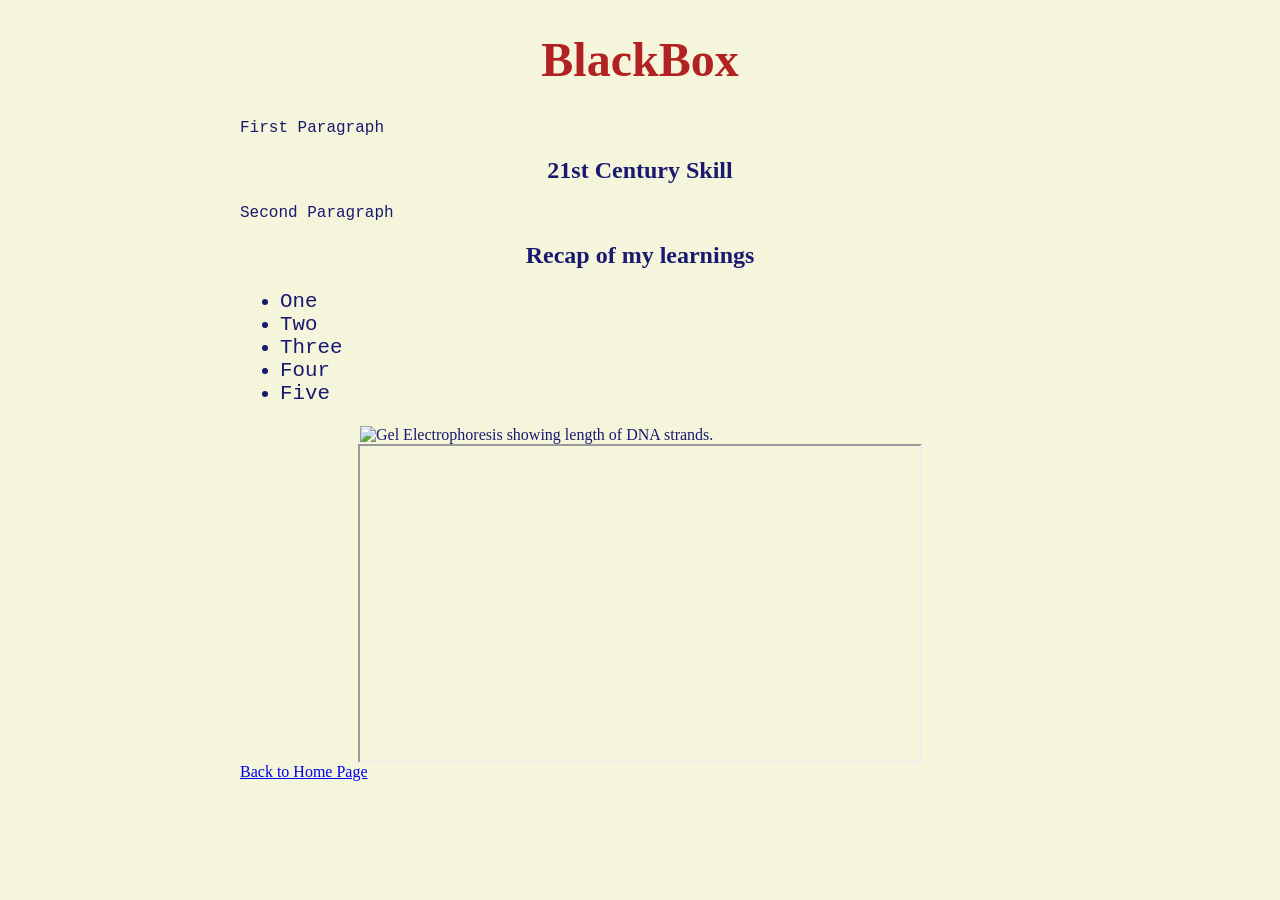
==== blackbox.html @ 799baf0e "Add initial HTML structure and content" ====
<!DOCTYPE html>
<!--
    Anything you put in between the double-dash arrow symbols shown around
    this block of text is designated a 'comment' intended for human coders
    and ignored by the computer. The top "<!DOCTYPE html>" line of code 
    declares that this text file is to be interpreted as HTML code.
-->

<html lang=en>
<!--
    This opening tag marks the start of the html code.  Everything below
    until the </html> closing tag is part of this element. "lang" is an
    attribute defining the language of the website. The value "en" 
    indicates this site is written in English. We indent the content
    inside an element to make it easier for people to read and understand.
-->

    <head>
    <!--Code *about* the website, NOT displayed in the browser window.-->

        <meta charset="UTF-8"> <!--Sets site to use standard characters.-->

        <meta name="viewport" content="width=device-width, initial-scale=1.0">
        <!-- Sizes your site to the visitor's screen size -->

        <meta name="author" content="Ryan Martinez">
        <!--
            Some tags like "meta" are self-closing. They have "attributes" 
            but no inner content and they don't need or use a closing tag.
        -->

        <title>Genetics Experiment</title>
        <!--The 'title' is what's displayed in the browser tab.-->

        <link rel="stylesheet" href="/style.css">
        <!--
            HTML (HyperText Markup Language) code is for the website 
            content. CSS (Cascading Style Sheets) code is for the website 
            style. The line above tells the browser the file location and 
            file name to find this code that you'll write/edit there.
        -->

        <link rel="icon" type="image/png" href="/favicon.png">
        <!--
            If you made/found a favicon, export/name it exactly favicon.png
            and upload to the top level of your repo, then this line of
            code will use it as your site icon in the browser tab.
        -->

    </head>

    <body> <!--Everything to be displayed in the browser window.-->
          
        <!--example headings, paragraphs, lists-->
        <h1>BlackBox</h1>
        <p>First Paragraph </p>
        <h2>21st Century Skill</h2>
        <p>Second Paragraph</p>
        <h2>Recap of my learnings</h2>
        <ul>
            <li>One</li>
            <li>Two</li>
            <li>Three</li>
            <li>Four</li>
            <li>Five</li>
        </ul>

        <!--example images (uploaded to repo's "images" directory)-->
        <img 
            src="images/Genetics_DNAextraction.webp"
            width="560" 
            alt="Gel Electrophoresis showing length of DNA strands.">

        <!--example video (or other content from another webpage)-->
        <iframe 
            src="https://drive.google.com/file/d/1mAganV8o7bWlpdenxlbJ0SrlG46eFF64/preview"
            width="560" height="315"
            allowfullscreen>
        </iframe>
        <!-- replace FILE_ID in the example link above with
             exact text from your actual video's share link -->

        <!--example links-->
            <a href="/index.html">Back to Home Page</a>
            

    </body>
</html>
---- style.css ----
body {
  color: MidnightBlue;
  background-color: Beige; 
  max-width: 800px;
  margin: auto;
}
  h1 {
	color: FireBrick;
	text-align: center;
	  font-family: Verdana;
  font-size: 300%; }
  h2  {
	  color: MidnightBlue;
	  text-align: center;
	  font-family: Verdana;
	  font-size: 150%; }
p {
  color: MidnightBlue;
  font-family: courier;
  font-size: 100%; }

ul {
	font-family: courier;
	font-size: 130%; }

img {
	display: block;
	margin: auto; }

iframe {
	display: block;
	margin: auto; }
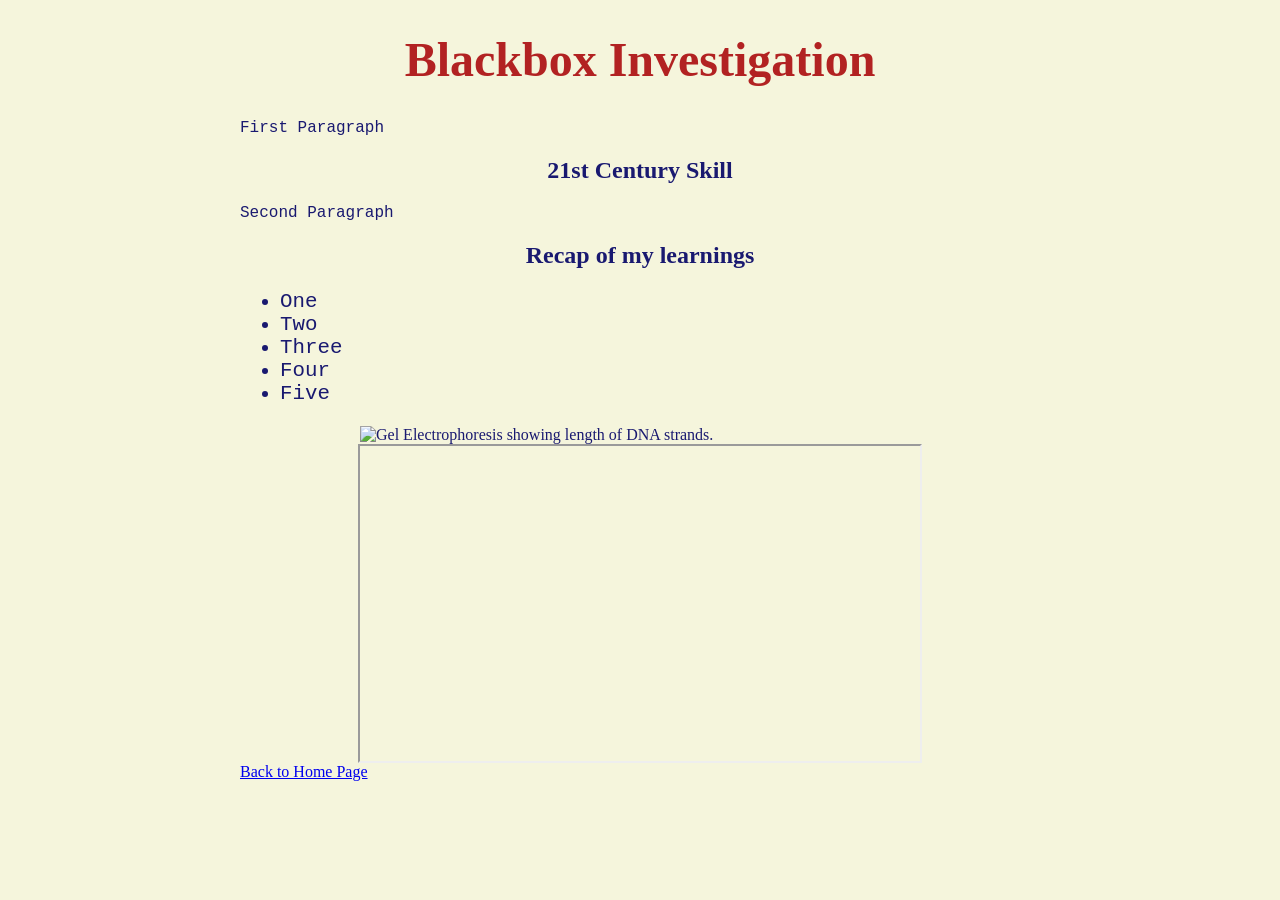
==== commit 453926b9: "Update blackbox.html" ====
--- a/blackbox.html
+++ b/blackbox.html
@@ -29,7 +29,7 @@
             but no inner content and they don't need or use a closing tag.
         -->
 
-        <title>Genetics Experiment</title>
+        <title>Blackbox Project</title>
         <!--The 'title' is what's displayed in the browser tab.-->
 
         <link rel="stylesheet" href="/style.css">
@@ -52,7 +52,7 @@
     <body> <!--Everything to be displayed in the browser window.-->
           
         <!--example headings, paragraphs, lists-->
-        <h1>BlackBox</h1>
+        <h1>Blackbox Investigation</h1>
         <p>First Paragraph </p>
         <h2>21st Century Skill</h2>
         <p>Second Paragraph</p>
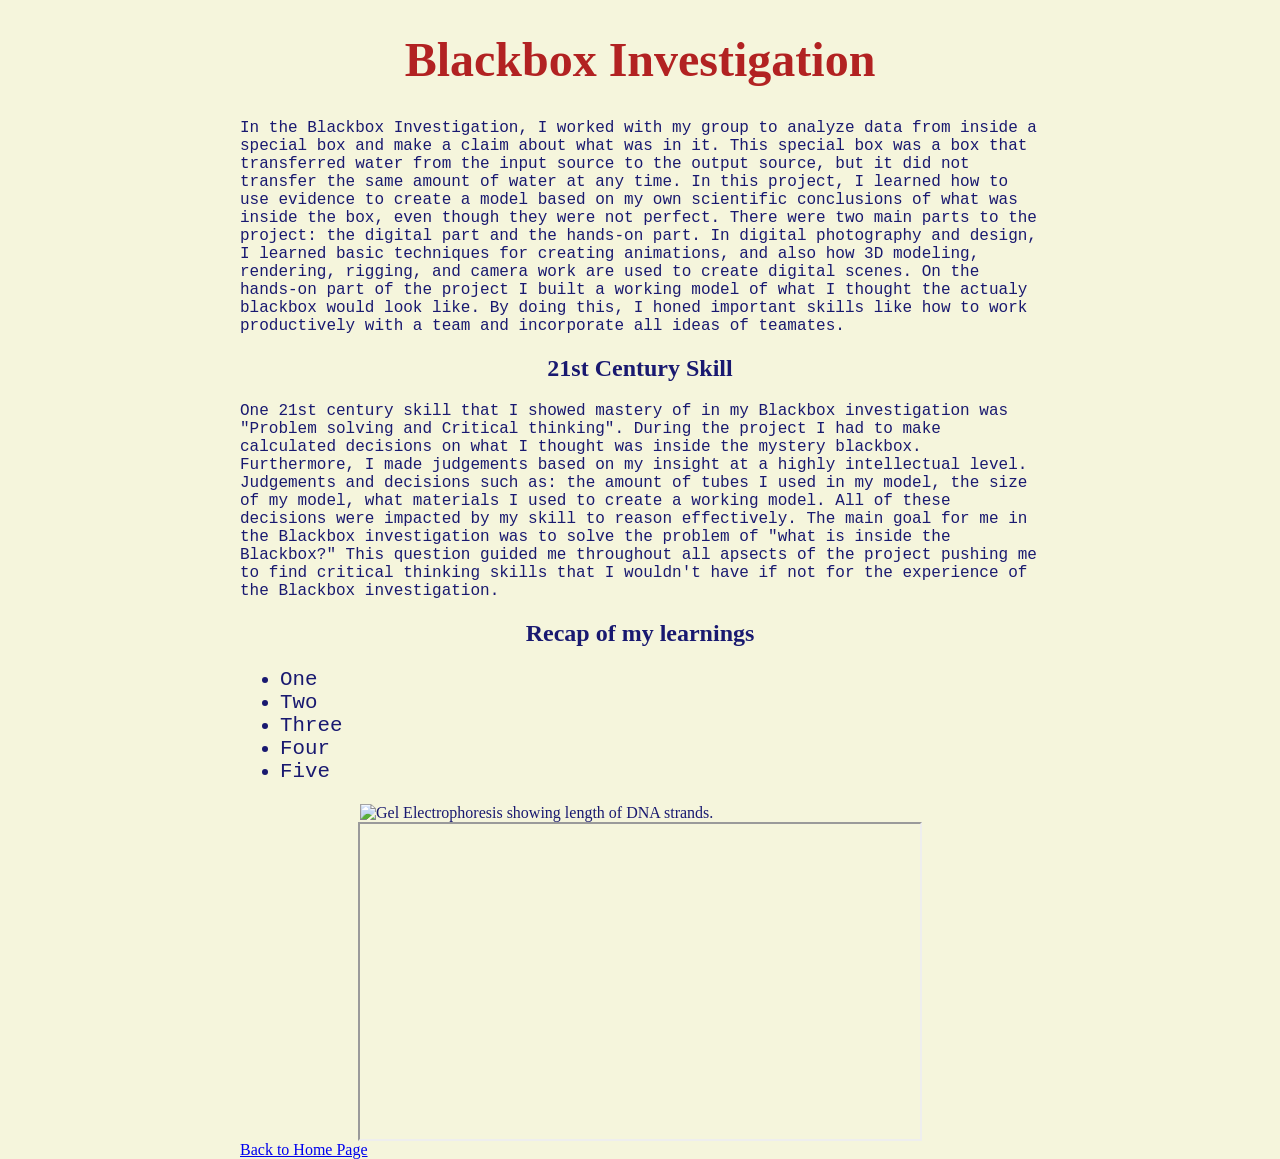
==== commit 6cf010d5: "Enhance description of 21st century skills in blackbox.html Updated the second paragraph to elaborat" ====
--- a/blackbox.html
+++ b/blackbox.html
@@ -53,9 +53,21 @@
           
         <!--example headings, paragraphs, lists-->
         <h1>Blackbox Investigation</h1>
-        <p>First Paragraph </p>
+        <p>In the Blackbox Investigation, I worked with my group to analyze data from inside a special box and make a claim about what was 
+        in it. This special box was a box that transferred water from the input source to the output source, but it did not transfer the same amount
+        of water at any time. In this project, I learned how to use evidence to create a model based on my own scientific conclusions of what was inside
+        the box, even though they were not perfect. There were two main parts to the project: the digital part and the hands-on part. In digital 
+        photography and design, I learned basic techniques for creating animations, and also how 3D modeling, rendering, rigging, and camera work 
+        are used to create digital scenes. On the hands-on part of the project I built a working model of what I thought the actualy blackbox would 
+        look like. By doing this, I honed important skills like how to work productively with a team and incorporate all ideas of teamates. 
+        </p>
         <h2>21st Century Skill</h2>
-        <p>Second Paragraph</p>
+        <p>One 21st century skill that I showed mastery of in my Blackbox investigation was "Problem solving and Critical thinking". During the project
+        I had to make calculated decisions on what I thought was inside the mystery blackbox. Furthermore, I made judgements based on my insight at a 
+        highly intellectual level. Judgements and decisions such as: the amount of tubes I used in my model, the size of my model, what materials I used to create a working
+        model. All of these decisions were impacted by my skill to reason effectively. The main goal for me in the Blackbox investigation was to solve the 
+        problem of "what is inside the Blackbox?" This question guided me throughout all apsects of the project pushing me to find critical thinking skills
+        that I wouldn't have if not for the experience of the Blackbox investigation.</p>
         <h2>Recap of my learnings</h2>
         <ul>
             <li>One</li>
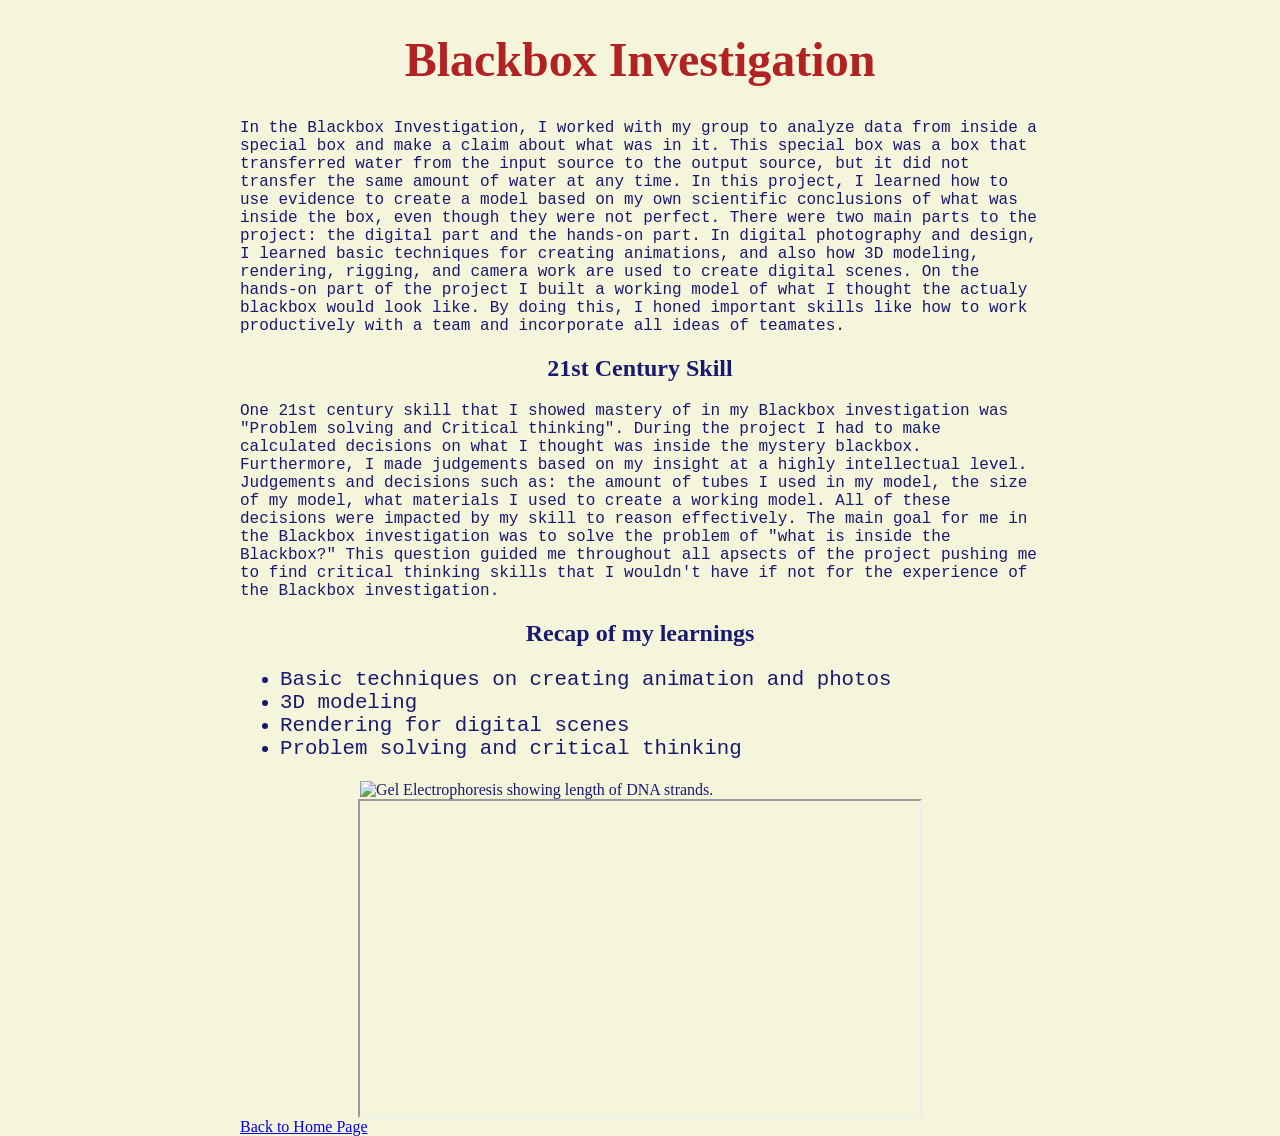
==== commit 69d2c688: "Update blackbox.html" ====
--- a/blackbox.html
+++ b/blackbox.html
@@ -70,11 +70,11 @@
         that I wouldn't have if not for the experience of the Blackbox investigation.</p>
         <h2>Recap of my learnings</h2>
         <ul>
-            <li>One</li>
-            <li>Two</li>
-            <li>Three</li>
-            <li>Four</li>
-            <li>Five</li>
+            <li>Basic techniques on creating animation and photos</li>
+            <li>3D modeling</li>
+            <li>Rendering for digital scenes</li>
+            <li>Problem solving and critical thinking</li>
+            
         </ul>
 
         <!--example images (uploaded to repo's "images" directory)-->
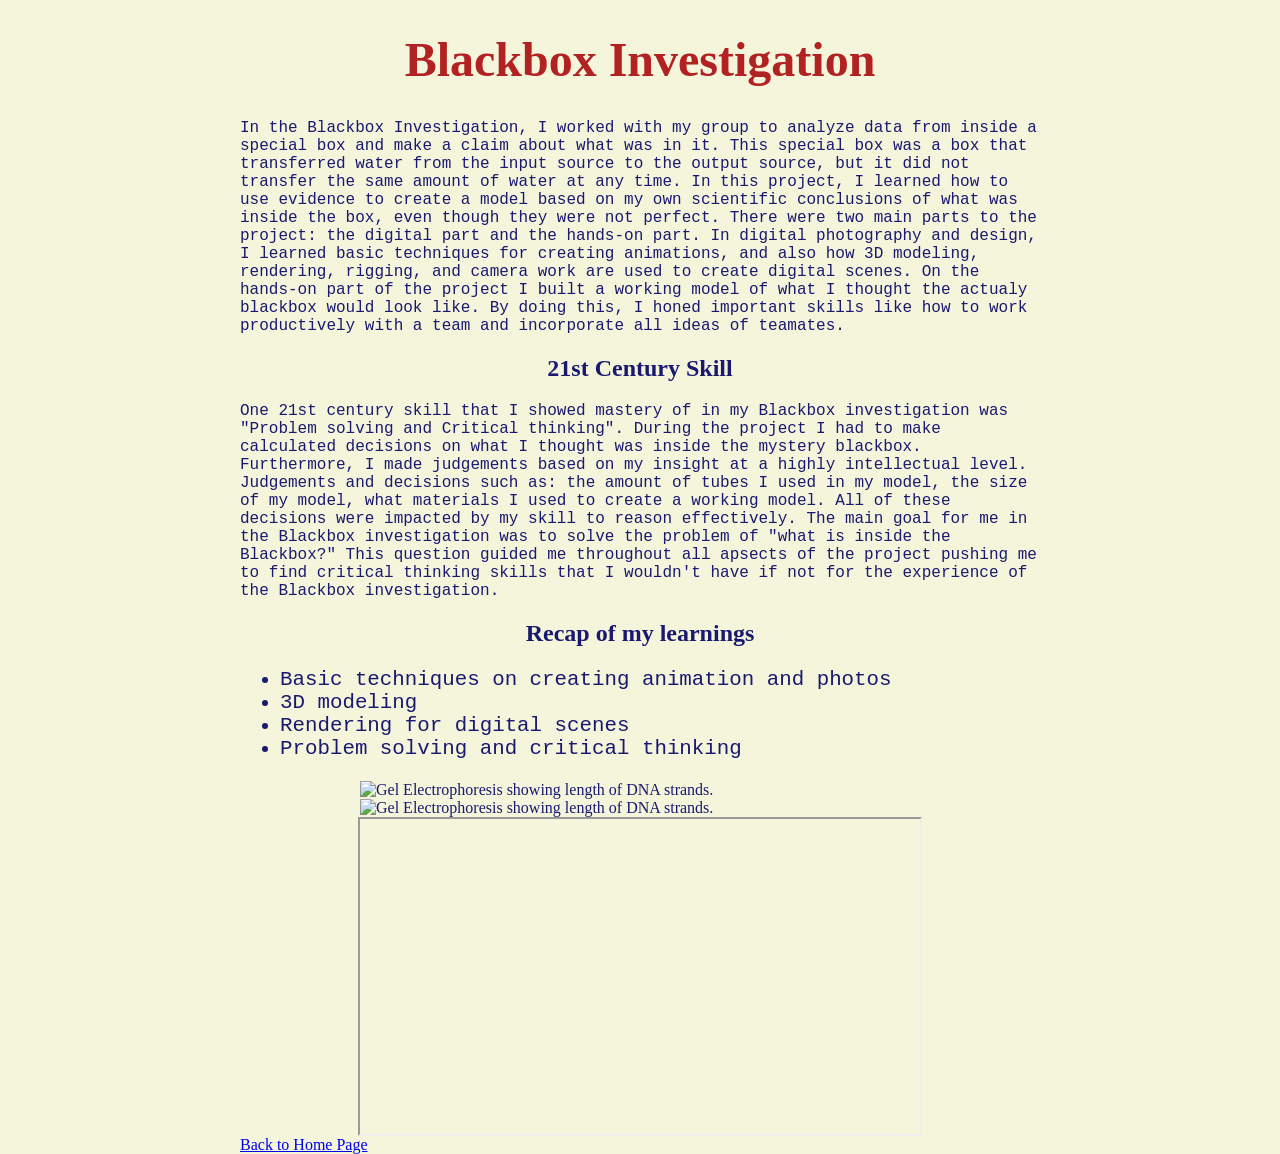
==== commit 09ed67cc: "Update blackbox.html" ====
--- a/blackbox.html
+++ b/blackbox.html
@@ -79,13 +79,18 @@
 
         <!--example images (uploaded to repo's "images" directory)-->
         <img 
-            src="images/Genetics_DNAextraction.webp"
+            src="images/blackbox1.webp"
+            width="560" 
+            alt="Gel Electrophoresis showing length of DNA strands.">
+
+        <img 
+            src="images/blackbox2.webp"
             width="560" 
             alt="Gel Electrophoresis showing length of DNA strands.">
 
         <!--example video (or other content from another webpage)-->
         <iframe 
-            src="https://drive.google.com/file/d/1mAganV8o7bWlpdenxlbJ0SrlG46eFF64/preview"
+            src="https://drive.google.com/file/d/1AimNheydWGPsFVJDauzPKfPnRu3RLxJW/preview"
             width="560" height="315"
             allowfullscreen>
         </iframe>
